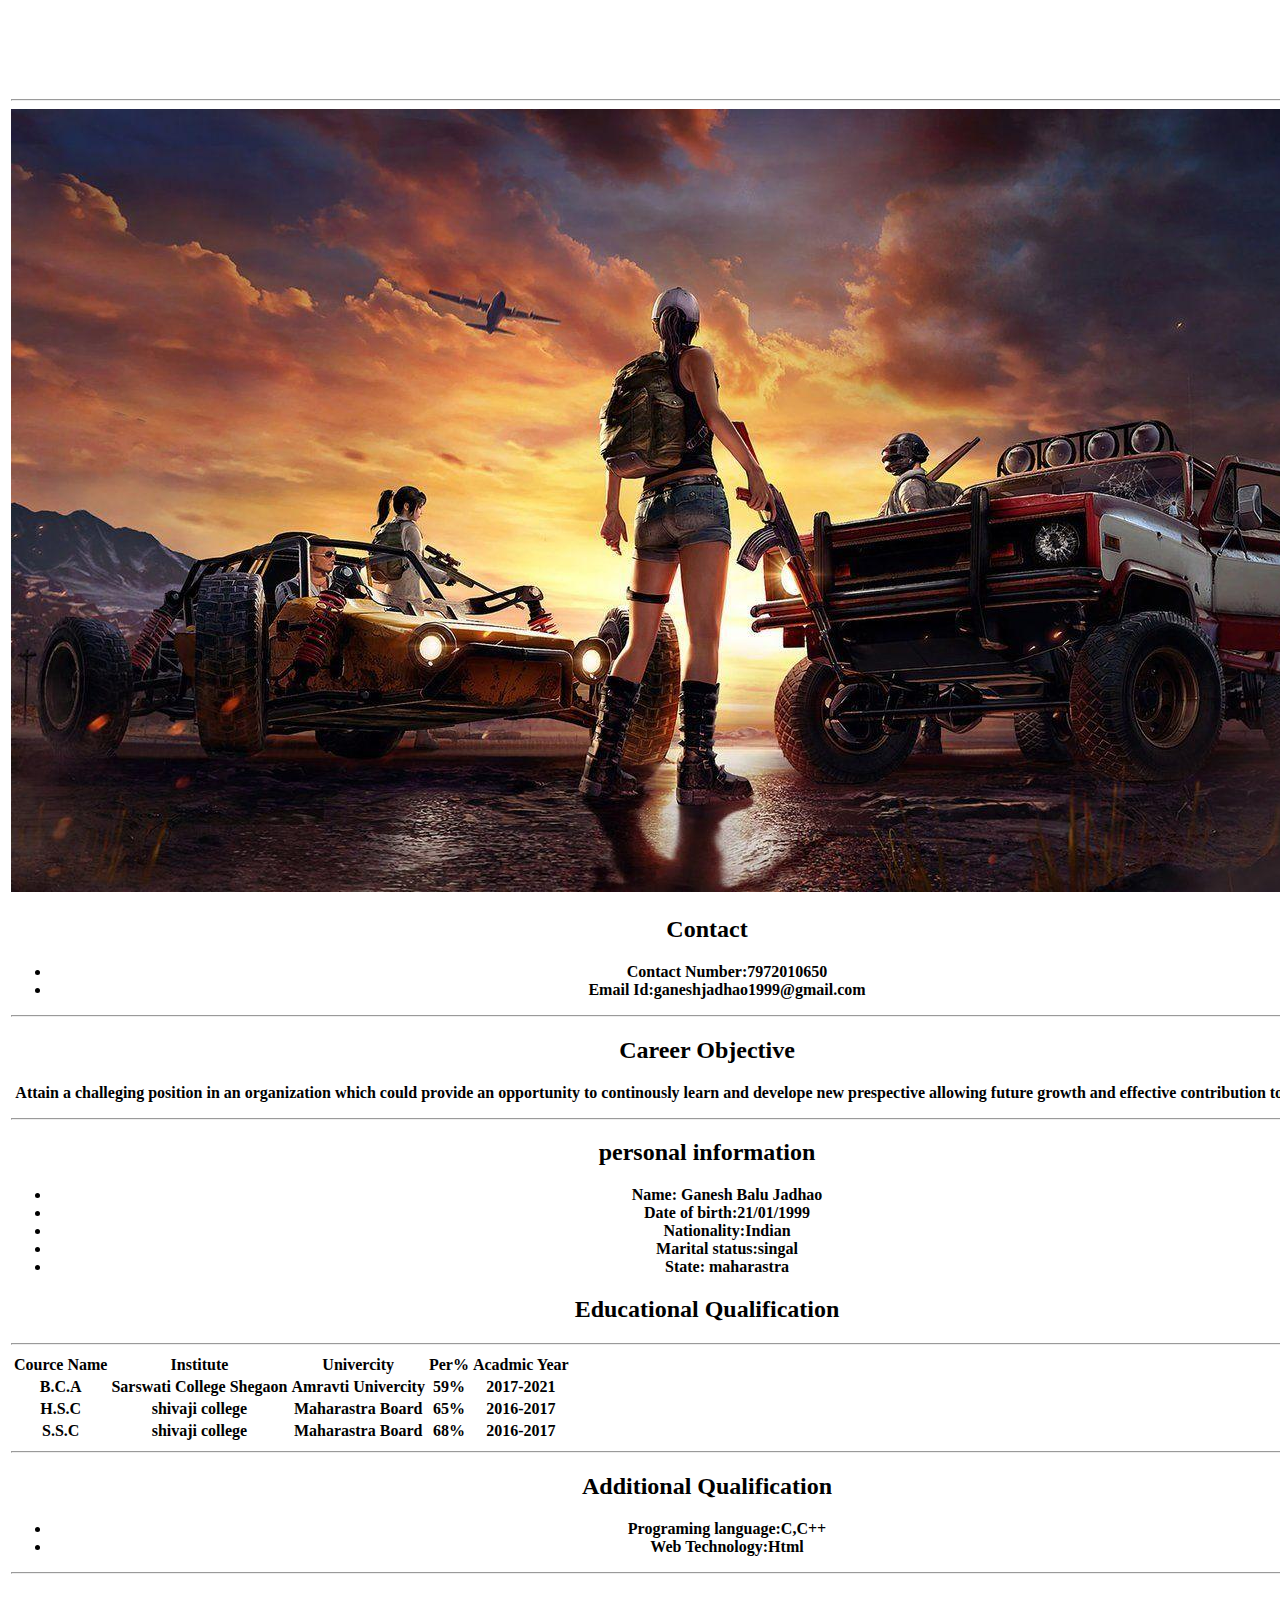
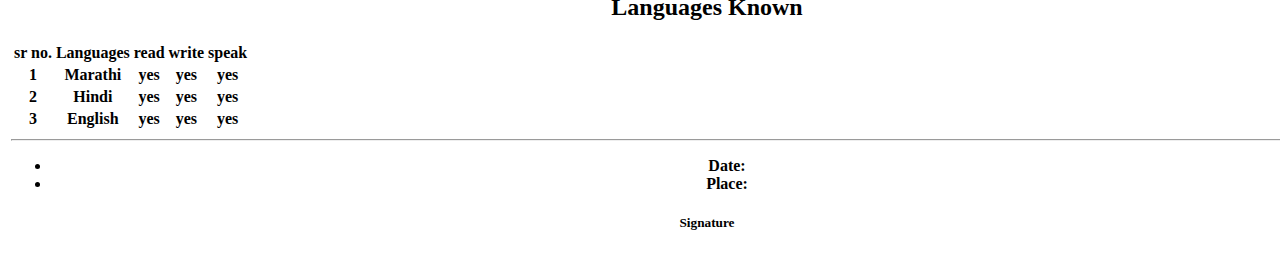
==== index.html @ bf3bae71 "Add files via upload" ====
<!DOCTYPE html>
<html lang="en">
  <head>
    <meta http-equiv="Content-Type" content="text/html; charset=UTF-8" />

    <meta http-equiv="X-UA-Compatible" content="IE=edge" />
    <meta name="viewport" content="width=device-width, initial-scale=1.0" />
    <title>Resume</title>
    <link rel="stylesheet" href="resume.css" />
  </head>
  <body data-new-gr-c-s-check-loaded="14.993.0" data-gr-ext-installed="">
    <table class="table0">
      <tbody>
        <tr>
          <th>
            <h1><marquee>RESUME</marquee></h1>

            <hr />
            <img src="pubg.jpg" alt="pubgimage" />

            <h2 class="mar">Contact</h2>
            <ul class="ga">
              <li>Contact Number:7972010650</li>
              <li>Email Id:ganeshjadhao1999@gmail.com</li>
            </ul>
            <hr />
            <span>
              <h2 class="crb">Career Objective</h2>
              <p>
                Attain a challeging position in an organization which could
                provide an opportunity to continously learn and develope new
                prespective allowing future growth and effective contribution to
                the organization
              </p>
            </span>
            <hr />

            <h2 class="p">personal information</h2>

            <ul class="ne">
              <li>Name: Ganesh Balu Jadhao</li>
              <li>Date of birth:21/01/1999</li>
              <li>Nationality:Indian</li>
              <li>Marital status:singal</li>
              <li>State: maharastra</li>
            </ul>

            <h2 class="e">Educational Qualification</h2>

            <hr />
            <table class="table2">
              <thead>
                <tr>
                  <th>Cource Name</th>
                  <th>Institute</th>
                  <th>Univercity</th>
                  <th>Per%</th>
                  <th>Acadmic Year</th>
                </tr>
              </thead>
              <tbody>
                <tr>
                  <td>B.C.A</td>
                  <td>Sarswati College Shegaon</td>
                  <td>Amravti Univercity</td>
                  <td>59%</td>
                  <td>2017-2021</td>
                </tr>
                <tr>
                  <td>H.S.C</td>
                  <td>shivaji college</td>
                  <td>Maharastra Board</td>
                  <td>65%</td>
                  <td>2016-2017</td>
                </tr>
                <tr>
                  <td>S.S.C</td>
                  <td>shivaji college</td>
                  <td>Maharastra Board</td>
                  <td>68%</td>
                  <td>2016-2017</td>
                </tr>
              </tbody>
            </table>
            <hr />

            <h2 class="f">Additional Qualification</h2>
            <ul class="sh">
              <li>Programing language:C,C++</li>
              <li>Web Technology:Html</li>
            </ul>
            <hr />
            <h2 class="l">Languages Known</h2>
            <table class="table3">
              <thead>
                <tr>
                  <th>sr no.</th>
                  <th>Languages</th>
                  <th>read</th>
                  <th>write</th>
                  <th>speak</th>
                </tr>
              </thead>
              <tbody>
                <tr>
                  <td>1</td>
                  <td>Marathi</td>
                  <td>yes</td>
                  <td>yes</td>
                  <td>yes</td>
                </tr>
                <tr>
                  <td>2</td>
                  <td>Hindi</td>
                  <td>yes</td>
                  <td>yes</td>
                  <td>yes</td>
                </tr>
                <tr>
                  <td>3</td>
                  <td>English</td>
                  <td>yes</td>
                  <td>yes</td>
                  <td>yes</td>
                </tr>
              </tbody>
            </table>
            <hr />
            <ul>
              <li>Date:</li>
              <li>Place:</li>
            </ul>
            <h5>Signature</h5>
          </th>
        </tr>
      </tbody>
    </table>
  </body>
</html>
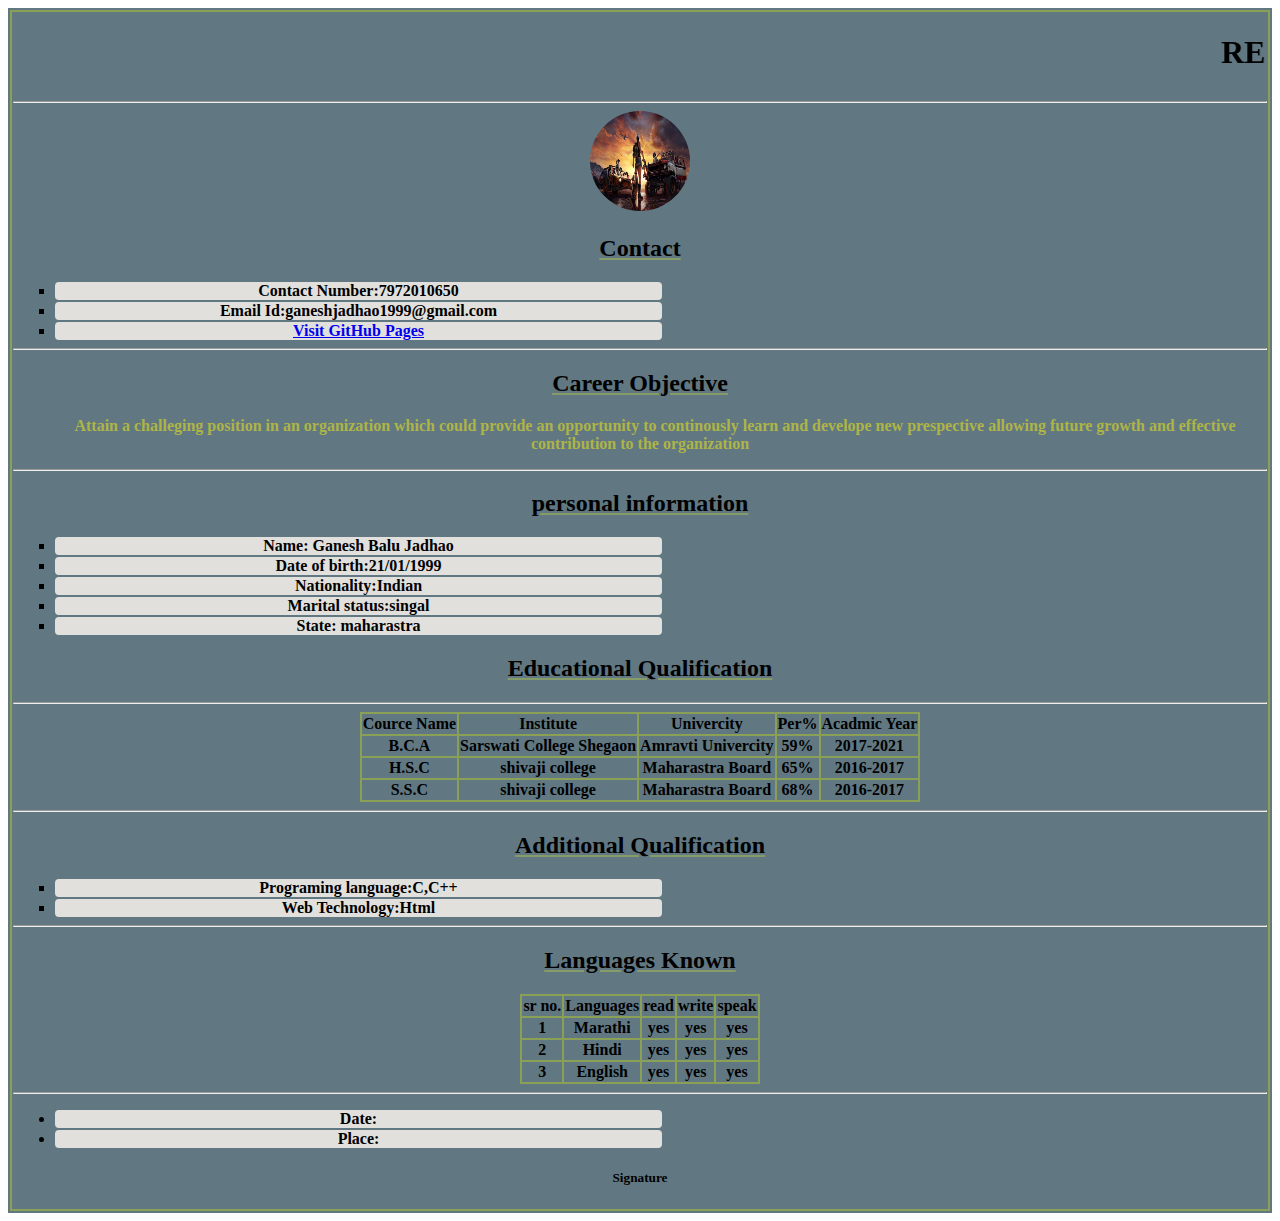
==== commit ce428ebf: "Update index.html" ====
--- a/index.html
+++ b/index.html
@@ -22,6 +22,7 @@
             <ul class="ga">
               <li>Contact Number:7972010650</li>
               <li>Email Id:ganeshjadhao1999@gmail.com</li>
+              <li><a href="https://github.com/ganeshjadha0/ganeshjadha0.github.io">Visit GitHub Pages</a></li>
             </ul>
             <hr />
             <span>
--- a/resume.css
+++ b/resume.css
@@ -0,0 +1,70 @@
+img {
+  border: 3px;
+  height: 100px;
+  width: 100px;
+  border: rgb(184, 39, 63);
+  border-radius: 50px;
+}
+.table0,
+th,
+td {
+  border: rgb(218, 206, 211);
+  background-color: rgb(97, 120, 131);
+  height: auto;
+  width: auto;
+}
+.table2,
+th,
+td {
+  height: auto;
+  width: auto;
+  border-collapse: collapse;
+  margin-left: auto;
+  margin-right: auto;
+}
+
+.table3,
+th,
+td {
+  height: auto;
+  width: auto;
+  border-collapse: collapse;
+  border: 2px solid rgb(138, 160, 87);
+  vertical-align: bottom;
+  margin-left: auto;
+  margin-right: auto;
+}
+.crb,
+.mar,
+.p,
+.e,
+.f,
+.l {
+  text-decoration: underline rgb(134, 156, 104);
+}
+p {
+  text-indent: 30px;
+  color: #aeb446;
+}
+.ga,
+.ne,
+.sh {
+  list-style-type: square;
+  list-style-position: initial;
+  margin: auto;
+}
+ul li {
+  background: rgb(226, 224, 221);
+  margin: 2px;
+  width: 50%;
+  border: 2px;
+  border-radius: 4px;
+}
+ul li {
+  transition: width 1s, height 4s;
+}
+ul li:hover {
+  width: auto;
+  height: auto;
+  color: rgb(236, 125, 81);
+}
